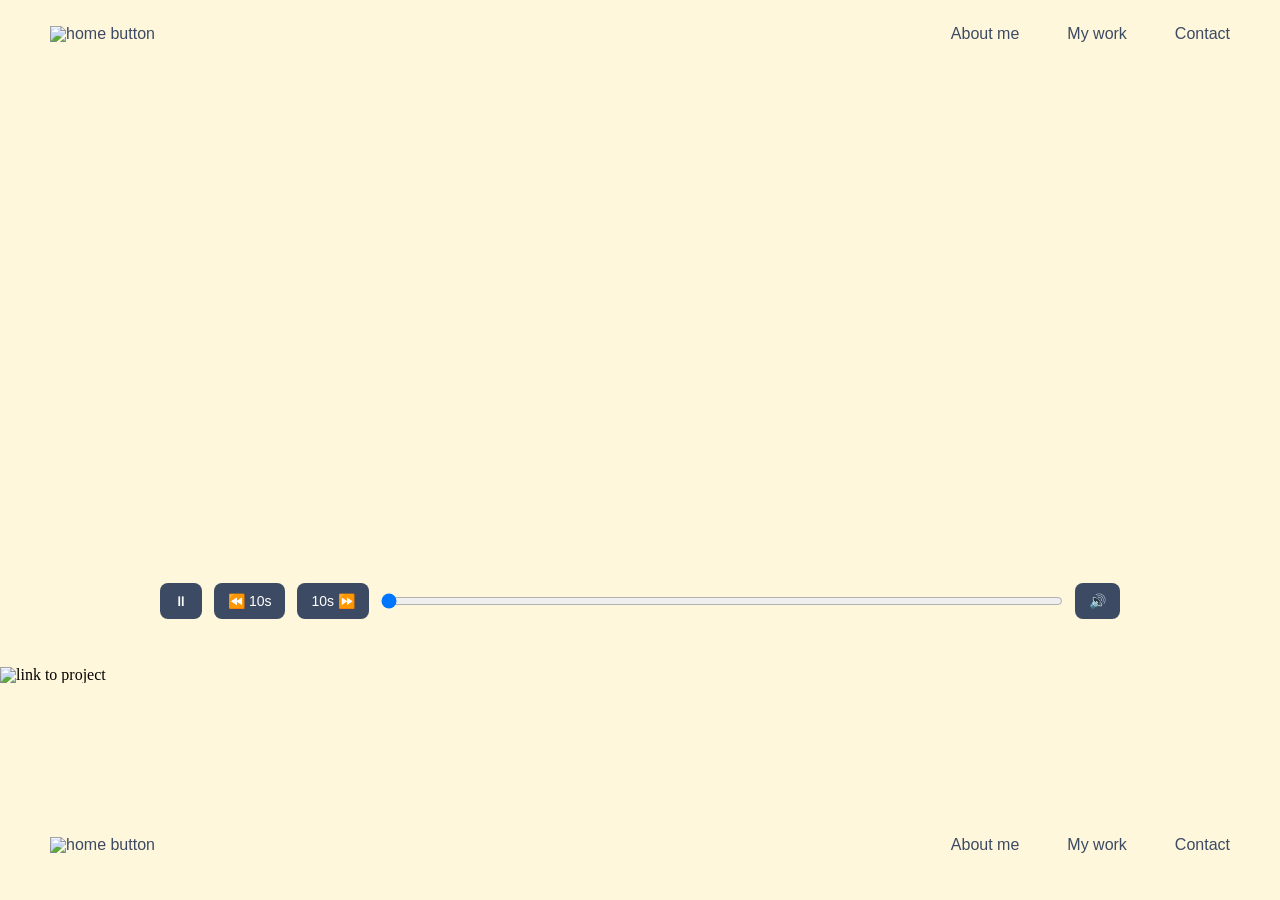
==== spacecode.html @ 661e7574 "Add files via upload" ====
<!DOCTYPE html>
<html lang="en">
<head>
    <meta charset="UTF-8">
    <meta name="viewport" content="width=device-width, initial-scale=1.0">
    <title>spacecode</title>
    <link rel="stylesheet" href="css/style.css">
</head>
<body>
      <header>
        <div class="links">
            <a href="index.html"> <img src="assets/homebutton.png" alt="home button"></a>
        </div>

        <div class="rechts">
            <a href="index.html#intro">About me</a>
            <a href="index.html#portfolio">My work</a>
            <a href="index.html#contact">Contact</a>
        </div>

    </header>

    <div class="SPpage"><img src="assets/Spacecodepage.png" alt=""></div>
    
    <section class="spacecode-video-section">

        <div class="video-container">
            <video id="myVideo" preload="metadata" muted>
                <source src="assets/OnderDeCode.mp4" type="video/mp4">
                Je browser ondersteunt geen video.
            </video>

            <div class="video-controls">
                <button id="playPause">▶️</button>
                <button id="backward">⏪ 10s</button>
                <button id="forward">10s ⏩</button>
                <input type="range" id="progress" value="0">
                <button id="mute">🔊</button>
            </div>
        </div>

    </section>

    <div class="SClink"><img src="assets/spacecode-link.png" alt="link to project"></div>

    <header>
        <div class="links">
            <a href="index.html"> <img src="assets/homebutton.png" alt="home button"></a>
        </div>

        <div class="rechts">
            <a href="index.html#intro">About me</a>
            <a href="index.html#portfolio">My work</a>
            <a href="index.html#contact">Contact</a>
        </div>

    </header>
    
    <script src="js/script.js"></script>

</body>
</html>
---- css/style.css ----
* {
    margin: 0;
    padding: 0;
    box-sizing: border-box;
}

html {
    scroll-behavior: smooth;
    background-color: #FFF7DB;
}

body {
    line-height: 1;
}

img {
    display: block;
    max-width: 100%;
    height: auto;
}

header {
    display: flex;
    justify-content: space-between;
    align-items: center;
    padding: 2% 50px;
    border-bottom: none;
    background-color: #FFF7DB;
    position: relative;
    flex-wrap: wrap;
    width: 100vw;
    max-width: 100vw;
    overflow-x: hidden;
}

header a {
    font-family: "Inter", sans-serif;
    text-decoration: none;
    color: #3c4a63;
    font-size: 16px;
}

header .links,
header .rechts {
    display: flex;
    gap: 48px;
    align-items: center;
}

.intro {
    display: flex;
    justify-content: space-between;
    align-items: center;
    height: auto;
    margin-left: 5vw;
    margin-top: -2vh;
}

.intro img {
    max-width: 100%;
}

.spacecode-video-section {
    width: 100%;
    display: flex;
    justify-content: center;
    margin: 24px 0 48px;
}

.video-container {
    position: relative;
    width: min(960px, 90vw);
    display: flex;
    flex-direction: column;
    align-items: center;
}

video {
    width: 100%;
    max-width: 960px;
    border-radius: 16px;
}

.video-controls {
    display: flex;
    align-items: center;
    gap: 12px;
    margin-top: 12px;
    width: 100%;
}

.video-controls button {
    background-color: #3c4a63;
    color: white;
    border: none;
    padding: 10px 14px;
    border-radius: 8px;
    cursor: pointer;
    font-size: 14px;
}

.video-controls button:hover {
    background-color: #2a3448;
}

#progress {
    flex: 1;
    cursor: pointer;
}

.portfolio {
    text-align: center;
    margin: 0 auto;
}

.portfolio h2 {
    color: white;
    font-size: 60px;
    font-weight: 700;
    font-family: "gambado-sans-forte", sans-serif;
}

.Artworks {
    margin-top: -12vw;
    margin-left: 15vw;
}

.Moventis {
    margin-top: -5vw;
}

.Spacecode {
    margin-top: -5vw;
    margin-left: 10vw;
}

.huisje1 {
    display: none;
}

.mms-link {
    margin-top: 10vw;
    margin-bottom: 10vw;
}

.SClink {
    margin-bottom: 10vw;
}

.moventis{
    margin-bottom: 20px;
}

footer {
    display: flex;
    justify-content: space-between;
    align-items: center;
}

footer .info img {
    max-width: 100%;
    height: auto;
}

@media (max-width: 768px) {
    header {
        display: none;
    }

    .huisje1 {
        display: block;
        margin-top: -8vw;
        margin-left: 4vw;
        width: 5vw;
        height: 5vw;
    }

    .intro,
    .portfolio,
    footer {
        flex-direction: column;
    }

    .spacecode-video-section {
        width: calc(100vw - 32px);
        margin: 24px auto 48px;
    }

    .video-controls {
        gap: 8px;
    }

    .video-controls button {
        padding: 7px 10px;
        font-size: 12px;
    }

    .portfolio h2 {
        font-size: 36px;
        margin-top: 55px;
    }

}
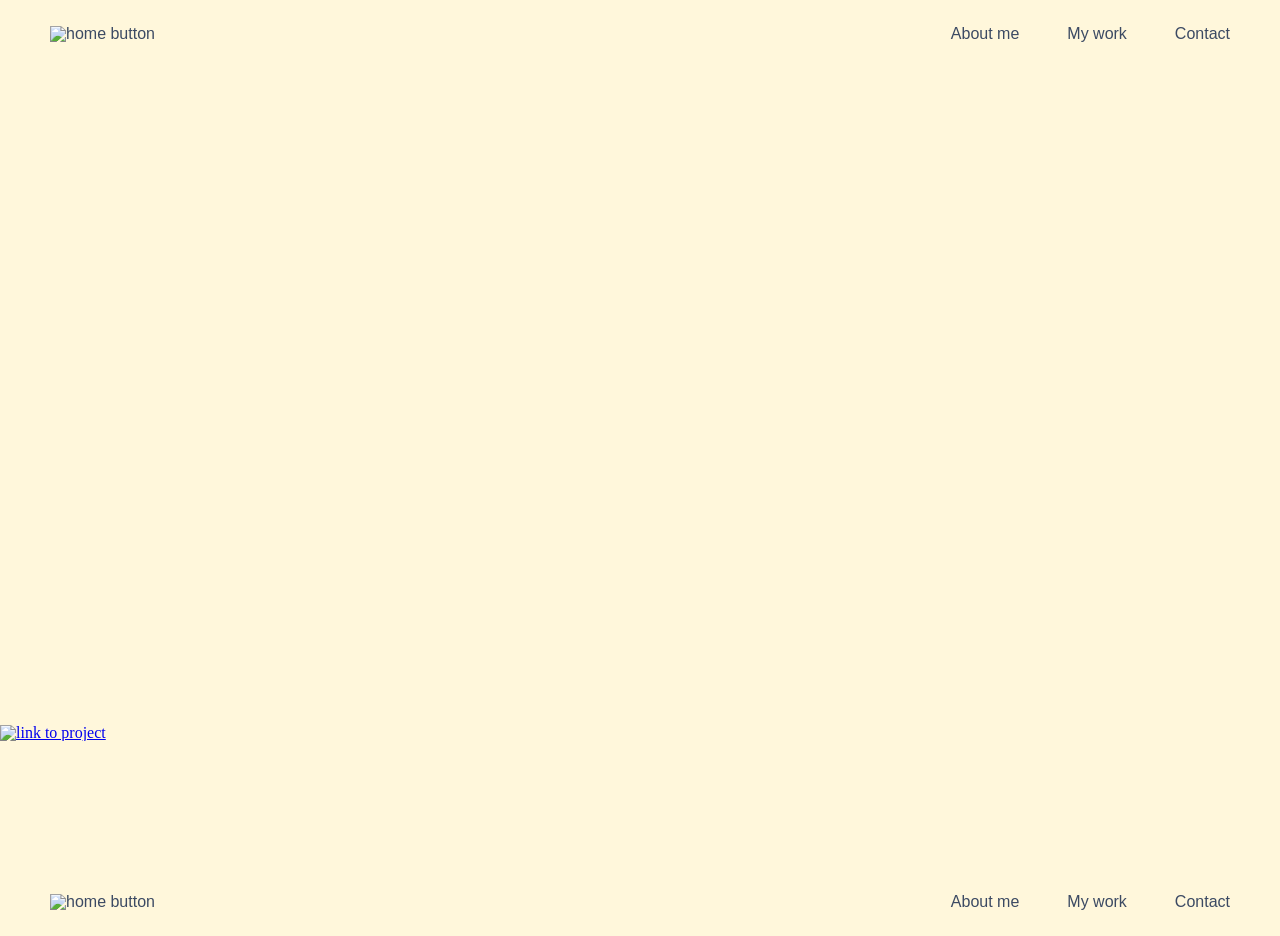
==== commit 9a6d72e6: "Add files via upload" ====
--- a/spacecode.html
+++ b/spacecode.html
@@ -25,23 +25,22 @@
     <section class="spacecode-video-section">
 
         <div class="video-container">
-            <video id="myVideo" preload="metadata" muted>
-                <source src="assets/OnderDeCode.mp4" type="video/mp4">
-                Je browser ondersteunt geen video.
-            </video>
-
-            <div class="video-controls">
-                <button id="playPause">▶️</button>
-                <button id="backward">⏪ 10s</button>
-                <button id="forward">10s ⏩</button>
-                <input type="range" id="progress" value="0">
-                <button id="mute">🔊</button>
-            </div>
+            <iframe
+                class="youtube-frame"
+                src="https://www.youtube.com/embed/WZYjPd5uu0A?si=zzcM3saEwXMWwQ21"
+                title="YouTube video player"
+                frameborder="0"
+                allow="accelerometer; autoplay; clipboard-write; encrypted-media; gyroscope; picture-in-picture; web-share"
+                referrerpolicy="strict-origin-when-cross-origin"
+                allowfullscreen
+            ></iframe>
         </div>
 
     </section>
 
-    <div class="SClink"><img src="assets/spacecode-link.png" alt="link to project"></div>
+    <a href=" https://mia-dp-2425.github.io/team09/">
+        <div class="SClink"><img src="assets/spacecode-link.png" alt="link to project"></div>
+    </a>
 
     <header>
         <div class="links">
--- a/css/style.css
+++ b/css/style.css
@@ -69,16 +69,22 @@
 
 .video-container {
     position: relative;
-    width: min(960px, 90vw);
+    width: min(950px, 92vw);
     display: flex;
     flex-direction: column;
     align-items: center;
 }
 
+.youtube-frame,
 video {
+    display: block;
     width: 100%;
-    max-width: 960px;
+    max-width: 950px;
+    aspect-ratio: 16 / 9;
     border-radius: 16px;
+    overflow: hidden;
+    margin-top: 2vw;
+    margin-bottom: 2vw;
 }
 
 .video-controls {
